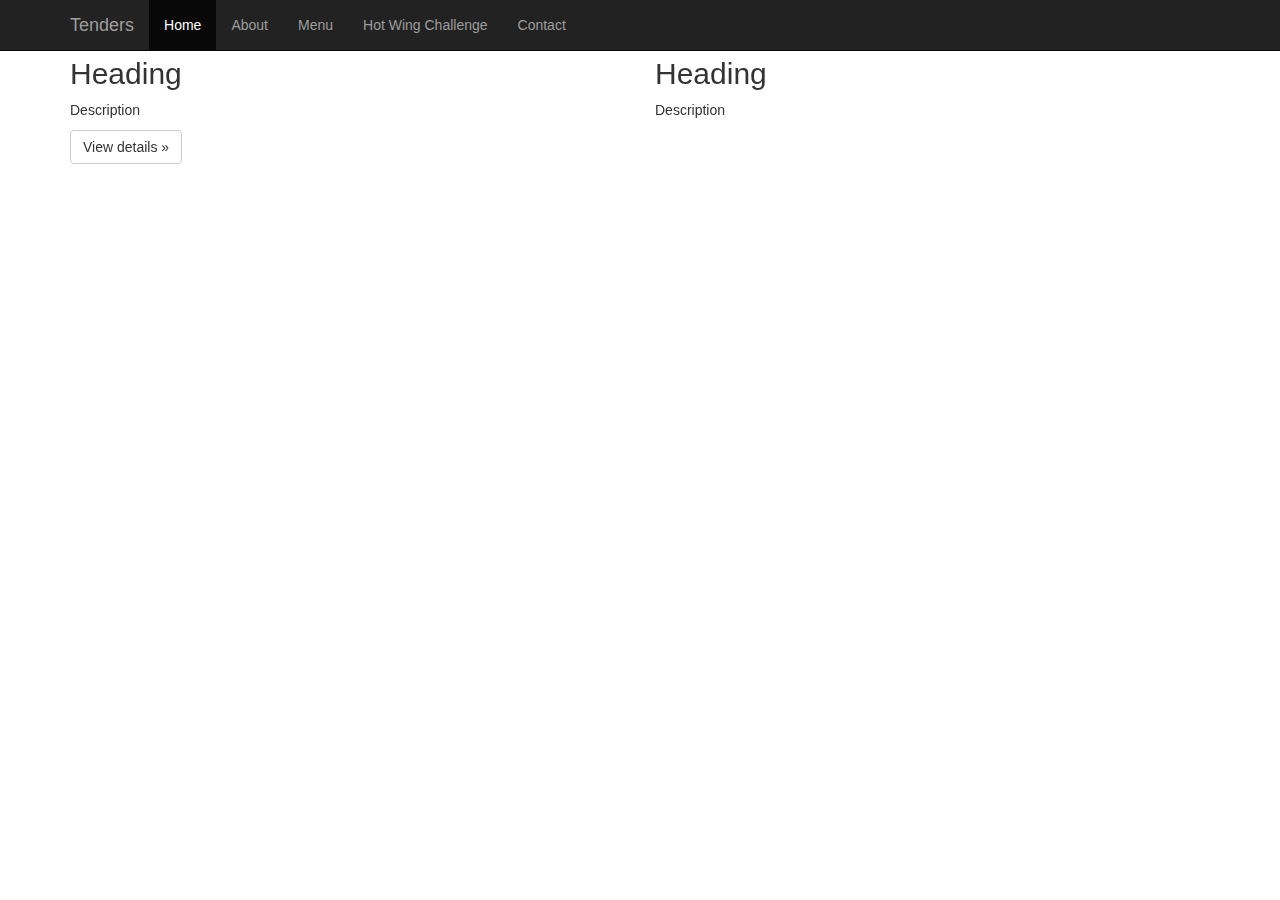
==== index.html @ fdb55d13 "Starting the structure" ====
<!DOCTYPE html>
<html lang="en">

<head>
    <meta charset="utf-8">
    <meta http-equiv="X-UA-Compatible" content="IE=edge">
    <meta name="viewport" content="width=device-width, initial-scale=1">
    <meta name="description" content="">
    <meta name="author" content="">
    <link rel="shortcut icon" href="../../assets/ico/favicon.ico">

    <title>Tenders</title>

    <!-- Latest compiled and minified CSS -->
    <link rel="stylesheet" href="//netdna.bootstrapcdn.com/bootstrap/3.1.0/css/bootstrap.min.css">

</head>

<body>
    <!-- Nav Bar -->
    <div class="navbar navbar-inverse navbar-fixed-top" role="navigation">
        <div class="container">
            <!-- Responsive Nav (?) -->
            <div class="navbar-header">
                <button type="button" class="navbar-toggle" data-toggle="collapse" data-target=".navbar-collapse">
                    <span class="sr-only">Toggle navigation</span>
                    <span class="icon-bar"></span>
                    <span class="icon-bar"></span>
                    <span class="icon-bar"></span>
                </button>
                <a class="navbar-brand" href="#">Tenders</a>
            </div>
            <!-- Regular Nav -->
            <div class="navbar-collapse collapse">
                <ul class="nav navbar-nav">
                    <li class="active">
                        <a href="#">Home</a>
                        <li>
                            <li>
                                <a href="#">About</a>
                            </li>
                            <li>
                                <a href="#">Menu</a>
                            </li>
                            <li>
                                <a href="#">Hot Wing Challenge</a>
                            </li>
                            <li>
                                <a href="#">Contact</a>
                            </li>
                </ul>
            </div>
        </div>
    </div>
    <!-- END Nav Bar -->
    <!-- Wrap carousel in div and add a bottom margin of like 40px -->
    <!-- Carousel (Slideshow) -->
    <div id="myCarousel" class="carousel slide" data-ride="carousel">
        <!-- Indicators -->
        <ol class="carousel-indicators">
            <li data-target="#myCarousel" data-slide-to="0" class="active"></li>
            <li data-target="#myCarousel" data-slide-to="1"></li>
            <li data-target="#myCarousel" data-slide-to="2"></li>
        </ol>

        <!-- Wrapper for slides -->
        <div class="carousel-inner">

            <!-- Item 1 -->
            <div class="item active">
                <img src="http://placekitten.com/900/500" alt="...">
                <div class="carousel-caption">
                    <h3>Header</h3>
                    <p>Description</p>
                </div>
            </div>

            <!-- Item 2 -->
            <div class="item">
                <img src="" alt="...">
                <div class="caroussel-caption">
                    <h3>Header</h3>
                    <p>Description</p>
                </div>
            </div>

            <!-- Item 3 -->
            <div class="item">
                <img src="" alt="...">
                <div class="caroussel-caption">
                    <h3>Header</h3>
                    <p>Description</p>
                </div>
            </div>

        </div>

        <!-- Controls -->
        <a class="left carousel-control" href="#myCarousel" data-slide="prev">
            <span class="glyphicon glyphicon-chevron-left"></span>
        </a>
        <a class="right carousel-control" href="#myCarousel" data-slide="next">
            <span class="glyphicon glyphicon-chevron-right"></span>
        </a>
    </div>
    <!-- END Carousel -->

    <!-- Content -->
    <div class="container">

        <!-- Two columns of text -->
        <div class="row">

            <!-- Item 1 -->
            <div class="col-lg-6">
                <img src="http://www.placekitten.com/140/140" alt="...">
                <!-- class="img-circle" -->
                <h2>Heading</h2>
                <p>Description</p>
                <p>
                    <a class="btn btn-default" href="#" role="button">View details &raquo;</a>
                </p>
            </div>


            <!-- Item 2 -->
            <div class="col-lg-6">
                <img src="http://www.placekitten.com/140/140" alt="...">
                <!-- class="img-circle" -->
                <h2>Heading</h2>
                <p>Description</p>
            </div>


        </div>
        <!-- END row -->
    </div>
    <!-- END Content -->

    <!-- Footer -->
    <!-- END Footer -->

    <!-- jQuery (necessary for Bootstrap's JavaScript plugins) -->
    <script src="https://code.jquery.com/jquery.js"></script>

    <!-- Include all compiled plugins (below), or include individual files as needed -->
    <script src="//netdna.bootstrapcdn.com/bootstrap/3.1.0/js/bootstrap.min.js"></script>

</body>
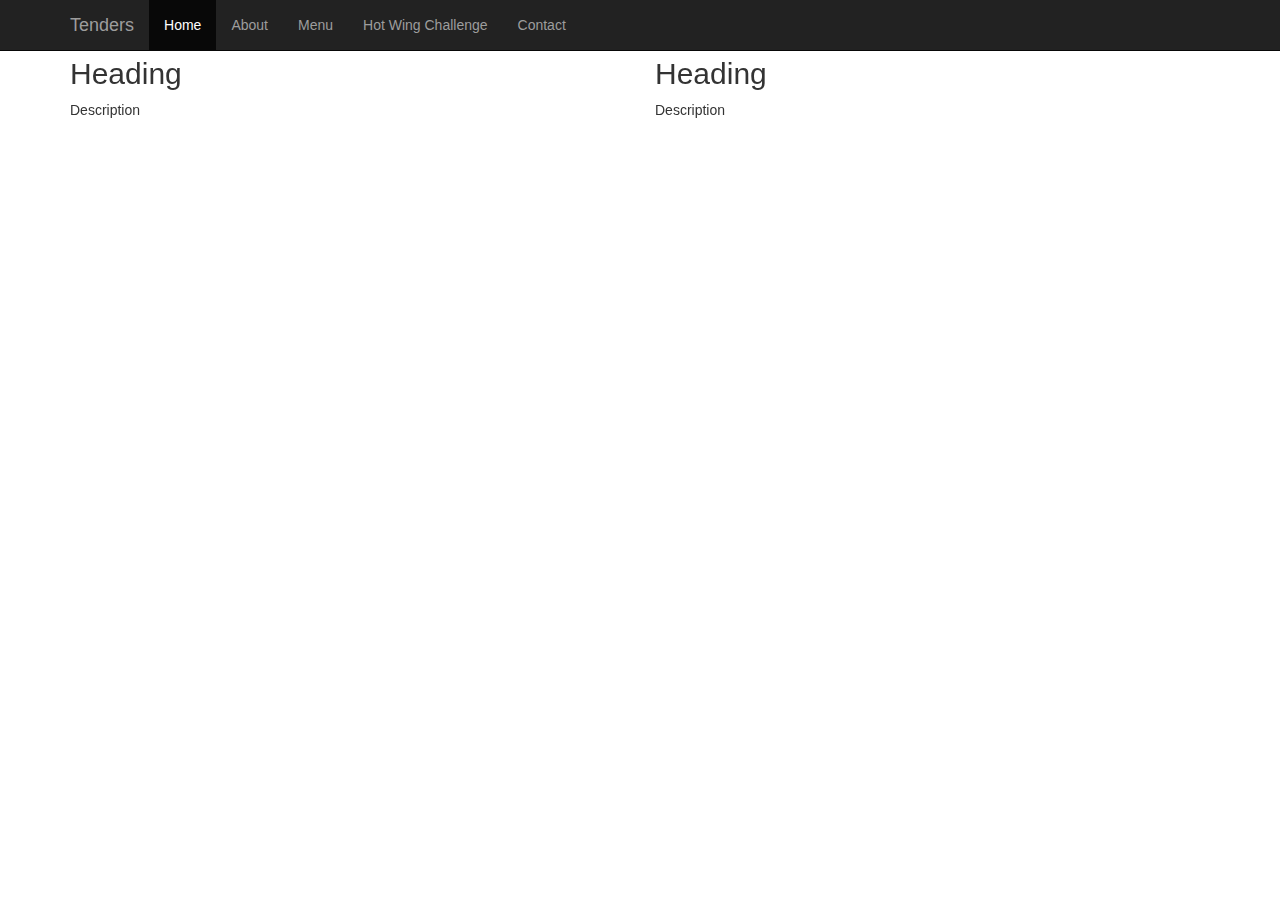
==== commit a34d77ec: "Cleaned up and vaild" ====
--- a/index.html
+++ b/index.html
@@ -3,11 +3,10 @@
 
 <head>
     <meta charset="utf-8">
-    <meta http-equiv="X-UA-Compatible" content="IE=edge">
+
     <meta name="viewport" content="width=device-width, initial-scale=1">
     <meta name="description" content="">
     <meta name="author" content="">
-    <link rel="shortcut icon" href="../../assets/ico/favicon.ico">
 
     <title>Tenders</title>
 
@@ -35,19 +34,19 @@
                 <ul class="nav navbar-nav">
                     <li class="active">
                         <a href="#">Home</a>
-                        <li>
-                            <li>
-                                <a href="#">About</a>
-                            </li>
-                            <li>
-                                <a href="#">Menu</a>
-                            </li>
-                            <li>
-                                <a href="#">Hot Wing Challenge</a>
-                            </li>
-                            <li>
-                                <a href="#">Contact</a>
-                            </li>
+                    </li>
+                    <li>
+                        <a href="#">About</a>
+                    </li>
+                    <li>
+                        <a href="#">Menu</a>
+                    </li>
+                    <li>
+                        <a href="#">Hot Wing Challenge</a>
+                    </li>
+                    <li>
+                        <a href="#">Contact</a>
+                    </li>
                 </ul>
             </div>
         </div>
@@ -77,7 +76,7 @@
 
             <!-- Item 2 -->
             <div class="item">
-                <img src="" alt="...">
+                <img src="http://placekitten.com/900/500" alt="...">
                 <div class="caroussel-caption">
                     <h3>Header</h3>
                     <p>Description</p>
@@ -86,7 +85,7 @@
 
             <!-- Item 3 -->
             <div class="item">
-                <img src="" alt="...">
+                <img src="http://placekitten.com/900/500" alt="...">
                 <div class="caroussel-caption">
                     <h3>Header</h3>
                     <p>Description</p>
@@ -107,22 +106,15 @@
 
     <!-- Content -->
     <div class="container">
-
-        <!-- Two columns of text -->
+        <!-- Two columns of text. Need to be centered -->
         <div class="row">
-
             <!-- Item 1 -->
             <div class="col-lg-6">
                 <img src="http://www.placekitten.com/140/140" alt="...">
                 <!-- class="img-circle" -->
                 <h2>Heading</h2>
                 <p>Description</p>
-                <p>
-                    <a class="btn btn-default" href="#" role="button">View details &raquo;</a>
-                </p>
             </div>
-
-
             <!-- Item 2 -->
             <div class="col-lg-6">
                 <img src="http://www.placekitten.com/140/140" alt="...">
@@ -130,7 +122,6 @@
                 <h2>Heading</h2>
                 <p>Description</p>
             </div>
-
 
         </div>
         <!-- END row -->
@@ -147,3 +138,5 @@
     <script src="//netdna.bootstrapcdn.com/bootstrap/3.1.0/js/bootstrap.min.js"></script>
 
 </body>
+
+</html>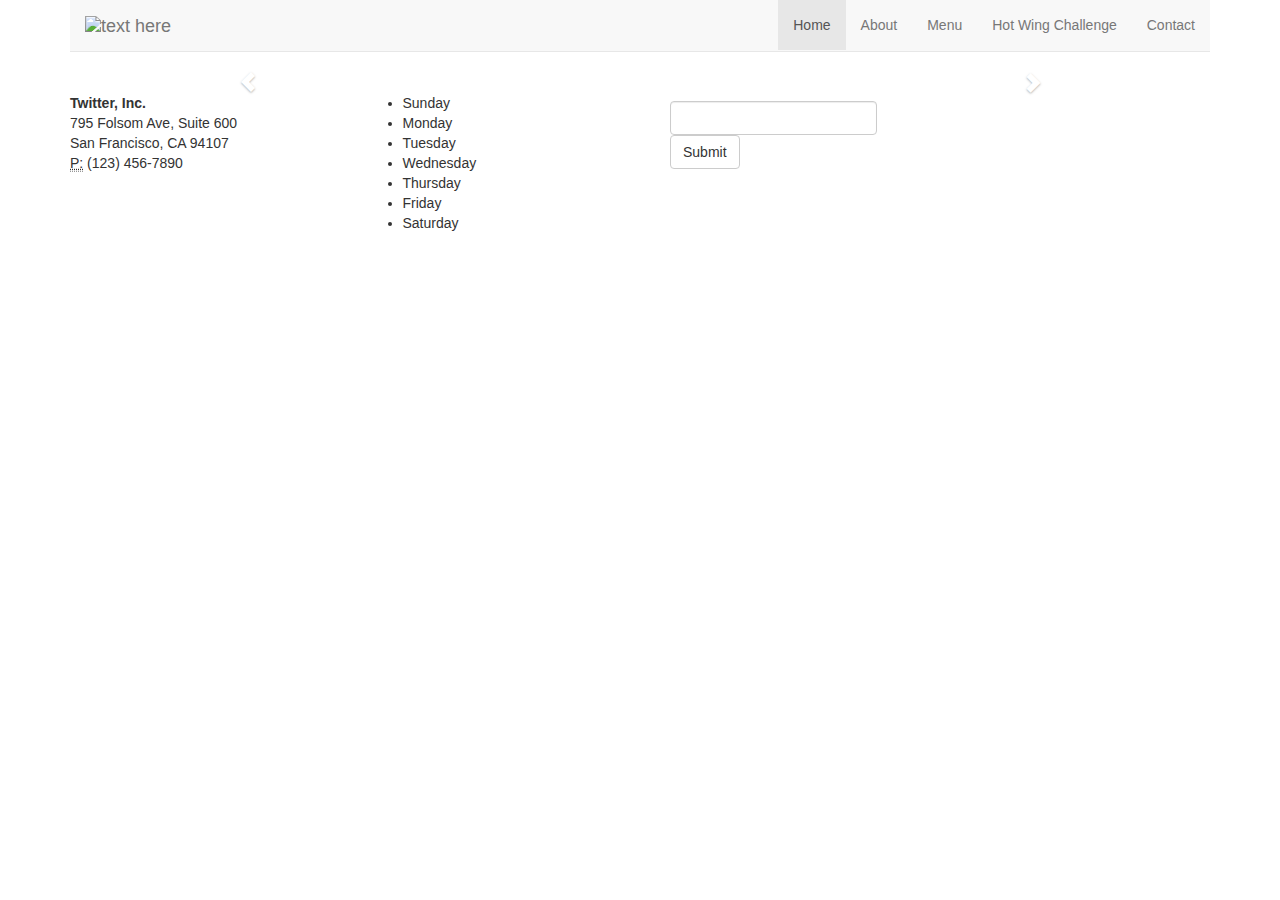
==== commit 930b86a1: "Fixed navigation for all pages" ====
--- a/index.html
+++ b/index.html
@@ -1,142 +1,199 @@
 <!DOCTYPE html>
 <html lang="en">
+<head>
+  <meta charset="utf-8">
+  <title>Tenders</title>
+  <meta name="viewport" content="width=device-width, initial-scale=1.0">
+  <meta name="description" content="">
+  <meta name="author" content="">
 
-<head>
-    <meta charset="utf-8">
+	<!--link rel="stylesheet/less" href="less/bootstrap.less" type="text/css" /-->
+	<!--link rel="stylesheet/less" href="less/responsive.less" type="text/css" /-->
+	<!--script src="js/less-1.3.3.min.js"></script-->
+	
+	<link href="css/bootstrap.min.css" rel="stylesheet">
+	<link href="css/style.css" rel="stylesheet">
 
-    <meta name="viewport" content="width=device-width, initial-scale=1">
-    <meta name="description" content="">
-    <meta name="author" content="">
+  <!-- HTML5 shim, for IE6-8 support of HTML5 elements -->
+  <!--[if lt IE 9]>
+    <script src="js/html5shiv.js"></script>
+  <![endif]-->
 
-    <title>Tenders</title>
+  <link rel="shortcut icon" href="#">
+  
+	<script type="text/javascript" src="js/jquery.min.js"></script>
+	<script type="text/javascript" src="js/bootstrap.min.js"></script>
+	<script type="text/javascript" src="js/scripts.js"></script>
+</head>
+    
+<body>
 
-    <!-- Latest compiled and minified CSS -->
-    <link rel="stylesheet" href="//netdna.bootstrapcdn.com/bootstrap/3.1.0/css/bootstrap.min.css">
+    <div class="container">
+    
+        <div class="row clearfix">
+            <!-- Nav Bar -->
+            <div class="col-xs-12 col-sm-12 col-md-12 column">
+                <nav class="navbar navbar-default navbar-static-top" role="navigation">
+                    <div class="navbar-header">
+                        <button type="button" class="navbar-toggle" data-toggle="collapse" data-target=".navbar-collapse">
+                            <span class="sr-only">Toggle navigation</span>
+                            <span class="icon-bar"></span>
+                            <span class="icon-bar"></span>
+                            <span class="icon-bar"></span>
+                        </button>
+                        
+                        <!-- Logo -->
+                        <a class="navbar-brand" href="#"><img src="http://lorempixel.com/250/60/sports/" alt="text here"></a>
+                        <!-- END Logo -->
+                        
+                    </div>
+                    
+                    <div class="collapse navbar-collapse">
+                        <ul class="nav navbar-nav navbar-right">
 
-</head>
-
-<body>
-    <!-- Nav Bar -->
-    <div class="navbar navbar-inverse navbar-fixed-top" role="navigation">
-        <div class="container">
-            <!-- Responsive Nav (?) -->
-            <div class="navbar-header">
-                <button type="button" class="navbar-toggle" data-toggle="collapse" data-target=".navbar-collapse">
-                    <span class="sr-only">Toggle navigation</span>
-                    <span class="icon-bar"></span>
-                    <span class="icon-bar"></span>
-                    <span class="icon-bar"></span>
-                </button>
-                <a class="navbar-brand" href="#">Tenders</a>
+                            <li class="active">
+                                <a href="index.html">Home</a>
+                            </li>
+                            <li>
+                                <a href="about.html">About</a>
+                            </li>
+                            <li>
+                                <a href="menu.html">Menu</a>
+                            </li>
+                            <li>
+                                <a href="hwc.html">Hot Wing Challenge</a>
+                            </li>
+                            <li>
+                                <a href="contact.html">Contact</a>
+                            </li>
+                        </ul>
+                    </div>
+                    
+                </nav>
             </div>
-            <!-- Regular Nav -->
-            <div class="navbar-collapse collapse">
-                <ul class="nav navbar-nav">
-                    <li class="active">
-                        <a href="#">Home</a>
-                    </li>
-                    <li>
-                        <a href="#">About</a>
-                    </li>
-                    <li>
-                        <a href="#">Menu</a>
-                    </li>
-                    <li>
-                        <a href="#">Hot Wing Challenge</a>
-                    </li>
-                    <li>
-                        <a href="#">Contact</a>
-                    </li>
-                </ul>
-            </div>
+            <!-- END Nav Bar -->
         </div>
-    </div>
-    <!-- END Nav Bar -->
-    <!-- Wrap carousel in div and add a bottom margin of like 40px -->
-    <!-- Carousel (Slideshow) -->
-    <div id="myCarousel" class="carousel slide" data-ride="carousel">
-        <!-- Indicators -->
-        <ol class="carousel-indicators">
-            <li data-target="#myCarousel" data-slide-to="0" class="active"></li>
-            <li data-target="#myCarousel" data-slide-to="1"></li>
-            <li data-target="#myCarousel" data-slide-to="2"></li>
-        </ol>
-
-        <!-- Wrapper for slides -->
-        <div class="carousel-inner">
-
-            <!-- Item 1 -->
-            <div class="item active">
-                <img src="http://placekitten.com/900/500" alt="...">
-                <div class="carousel-caption">
-                    <h3>Header</h3>
-                    <p>Description</p>
+        
+        <div class="row clearfix">
+            <!-- Carousel Slider -->
+            <div class="col-md-1 column"></div>
+            
+            <div class="col-xs-12 col-sm-12 col-md-10 column">
+                <div id="myCarousel" class="carousel slide" data-ride="carousel">
+                    <!-- Carousel Indicators -->
+                    <ol class="carousel-indicators">
+                        <li data-target="#myCarousel" data-slide-to="0" class="active"></li>
+                        <li data-target="#myCarousel" data-slide-to="1"></li>
+                        <li data-target="#myCarousel" data-slide-to="2"></li>
+                    </ol>
+                    <!-- END Carousel Indicators -->
+                    <div class="carousel-inner">
+                    
+                    <!-- Item 1 -->
+                    <div class="item active">
+                        <img src="http://lorempixel.com/1600/500/sports/1" alt="">
+                        <div class="carousel-caption">
+                            <h3>Header</h3>
+                            <p>Description</p>
+                        </div>
+                    </div>
+                    <!-- END Item 1 -->
+                        
+                    <!-- Item 2 -->
+                    <div class="item">
+                        <img src="http://lorempixel.com/1600/500/sports/2" alt="">
+                        <div class="carousel-caption">
+                            <h3>Header</h3>
+                            <p>Description</p>
+                        </div>
+                    </div>
+                    <!-- END Item 2 -->
+                        
+                    <!-- Item 3 -->
+                    <div class="item">
+                        <img src="http://lorempixel.com/1600/500/sports/3" alt="">
+                        <div class="carousel-caption">
+                            <h3>Header</h3>
+                            <p>Description</p>
+                        </div>
+                    </div>
+                    <!-- END Item 3 -->
+                    
+                    </div>
+                    
+                    <!-- Controls -->
+                    <a class="left carousel-control" href="#myCarousel" data-slide="prev">
+                        <span class="glyphicon glyphicon-chevron-left"></span>
+                    </a>
+                    <a class="right carousel-control" href="#myCarousel" data-slide="next">
+                        <span class="glyphicon glyphicon-chevron-right"></span>
+                    </a>
+                    <!-- END Controls -->
+                    <div class="col-md-1 column"></div>
+                    
                 </div>
             </div>
-
-            <!-- Item 2 -->
-            <div class="item">
-                <img src="http://placekitten.com/900/500" alt="...">
-                <div class="caroussel-caption">
-                    <h3>Header</h3>
-                    <p>Description</p>
-                </div>
+            <!-- END Carousel Slider -->
+        </div>
+        
+        <div class="row clearfix">
+            <!-- Specials -->
+            <div class="col-xs-12 col-sm-6 col-md-6 column">
+                <img src="http://lorempixel.com/200/325/sports/6" alt="">
             </div>
-
-            <!-- Item 3 -->
-            <div class="item">
-                <img src="http://placekitten.com/900/500" alt="...">
-                <div class="caroussel-caption">
-                    <h3>Header</h3>
-                    <p>Description</p>
-                </div>
+            
+            <div class="col-xs-12 col-sm-6 col-md-6 column">
+                <img src="http://lorempixel.com/200/325/sports/9" alt="">
             </div>
-
+            <!-- END Specials -->
         </div>
-
-        <!-- Controls -->
-        <a class="left carousel-control" href="#myCarousel" data-slide="prev">
-            <span class="glyphicon glyphicon-chevron-left"></span>
-        </a>
-        <a class="right carousel-control" href="#myCarousel" data-slide="next">
-            <span class="glyphicon glyphicon-chevron-right"></span>
-        </a>
+        
+        <div class="row clearfix">
+            <!-- Footer -->
+            <div class="col-xs-6 col-sm-3 col-md-3 column">
+                <!-- Address -->
+                <address> 
+                    <strong>Twitter, Inc.</strong>
+                    <br> 795 Folsom Ave, Suite 600
+                    <br> San Francisco, CA 94107
+                    <br> 
+                    <abbr title="Phone">P:</abbr> (123) 456-7890
+                </address>
+                <!-- END Address -->
+            </div>
+            
+            <div class="col-xs-6 col-sm-3 col-md-3 column">
+                <!-- Hours -->
+                <ul>
+                    <li>Sunday</li>
+                    <li>Monday</li>
+                    <li>Tuesday</li>
+                    <li>Wednesday</li>
+                    <li>Thursday</li>
+                    <li>Friday</li>
+                    <li>Saturday</li>
+                </ul>
+                <!-- END Hours -->
+            </div>
+            
+            <div class="col-xs-6 col-sm-3 col-md-3 column">
+                <!-- Mailing List -->
+                <form class="navbar-form navbar-left" role="search">
+				    <div class="form-group">
+					   <input type="text" class="form-control">
+					</div> <button type="submit" class="btn btn-default">Submit</button>
+				</form>
+                <!-- END Mailing List -->
+            </div>
+            
+            <div class="col-xs-6 col-sm-3 col-md-3 column">
+                <img src="http://lorempixel.com/115/155/sports/4" alt=""> <!-- Halal sign -->
+            </div>
+            <!-- END Footer -->
+        </div>
+    
     </div>
-    <!-- END Carousel -->
-
-    <!-- Content -->
-    <div class="container">
-        <!-- Two columns of text. Need to be centered -->
-        <div class="row">
-            <!-- Item 1 -->
-            <div class="col-lg-6">
-                <img src="http://www.placekitten.com/140/140" alt="...">
-                <!-- class="img-circle" -->
-                <h2>Heading</h2>
-                <p>Description</p>
-            </div>
-            <!-- Item 2 -->
-            <div class="col-lg-6">
-                <img src="http://www.placekitten.com/140/140" alt="...">
-                <!-- class="img-circle" -->
-                <h2>Heading</h2>
-                <p>Description</p>
-            </div>
-
-        </div>
-        <!-- END row -->
-    </div>
-    <!-- END Content -->
-
-    <!-- Footer -->
-    <!-- END Footer -->
-
-    <!-- jQuery (necessary for Bootstrap's JavaScript plugins) -->
-    <script src="https://code.jquery.com/jquery.js"></script>
-
-    <!-- Include all compiled plugins (below), or include individual files as needed -->
-    <script src="//netdna.bootstrapcdn.com/bootstrap/3.1.0/js/bootstrap.min.js"></script>
-
+    
 </body>
-
+    
 </html>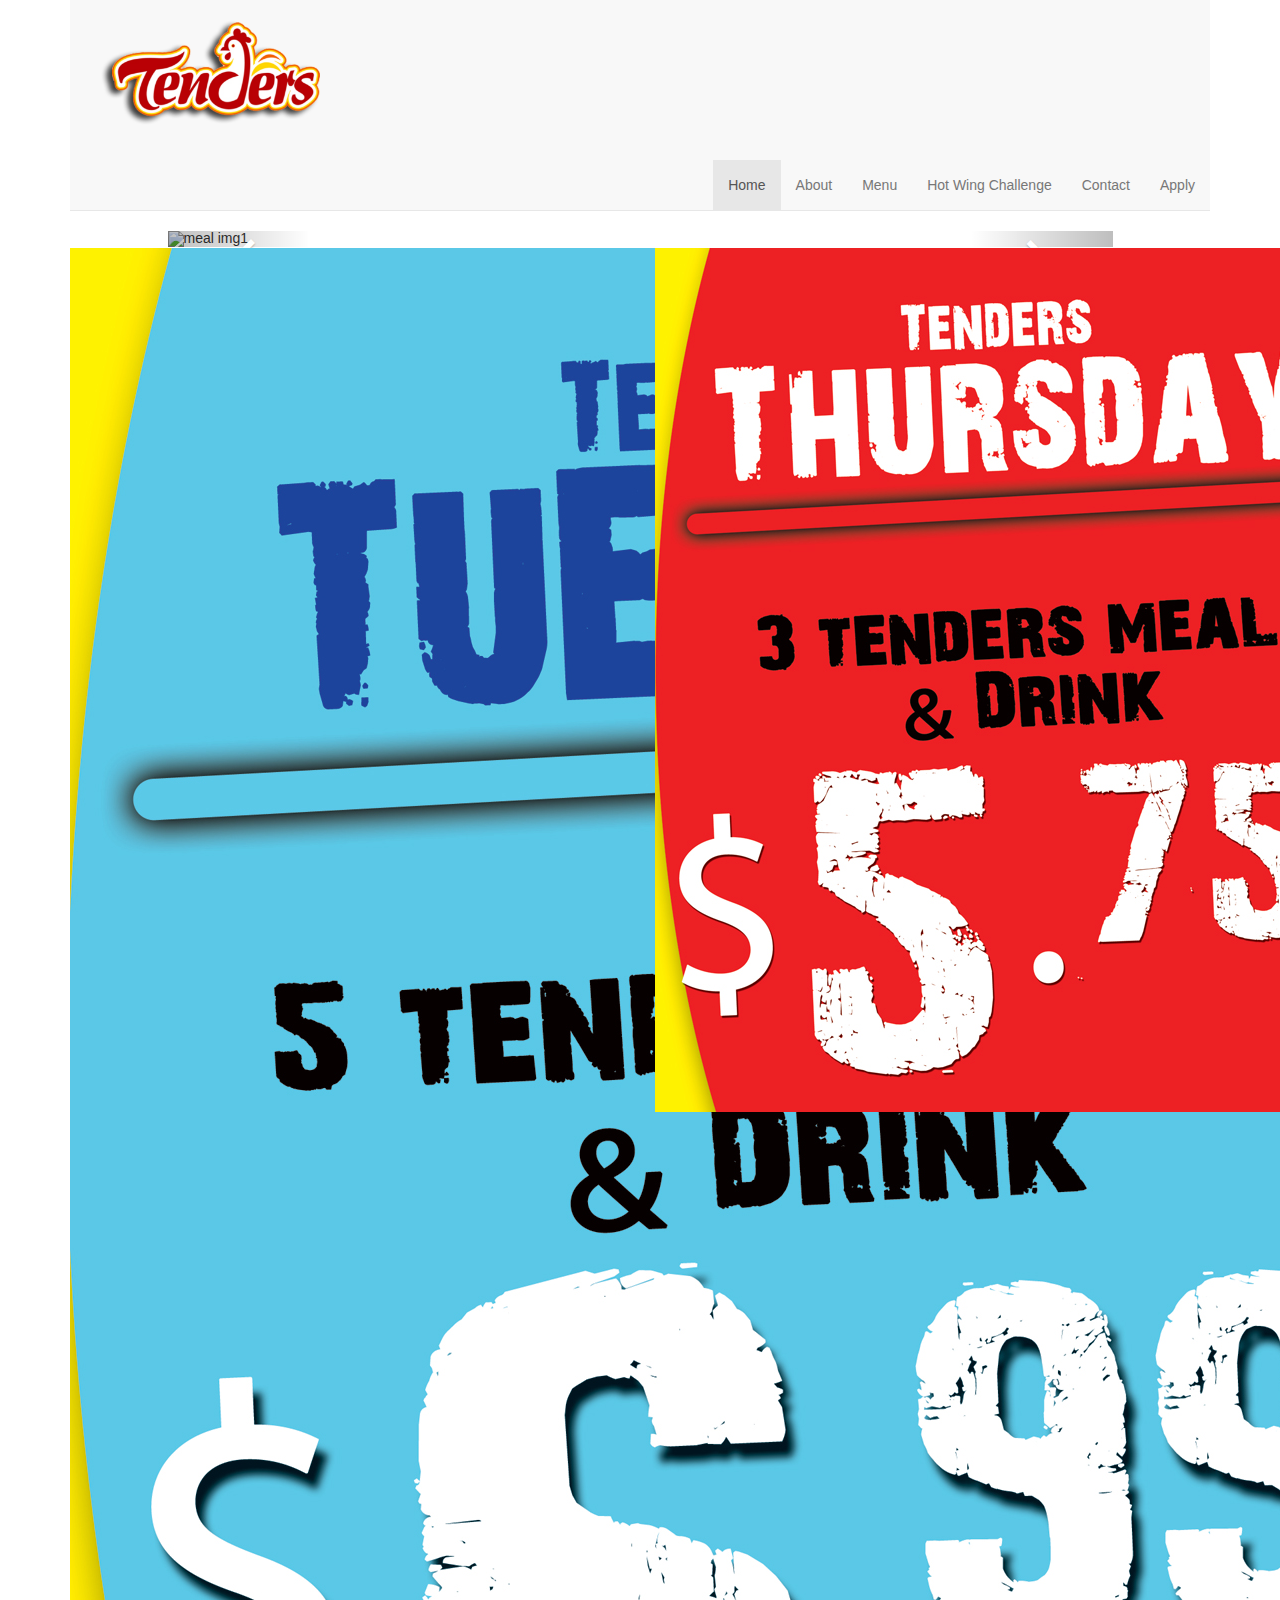
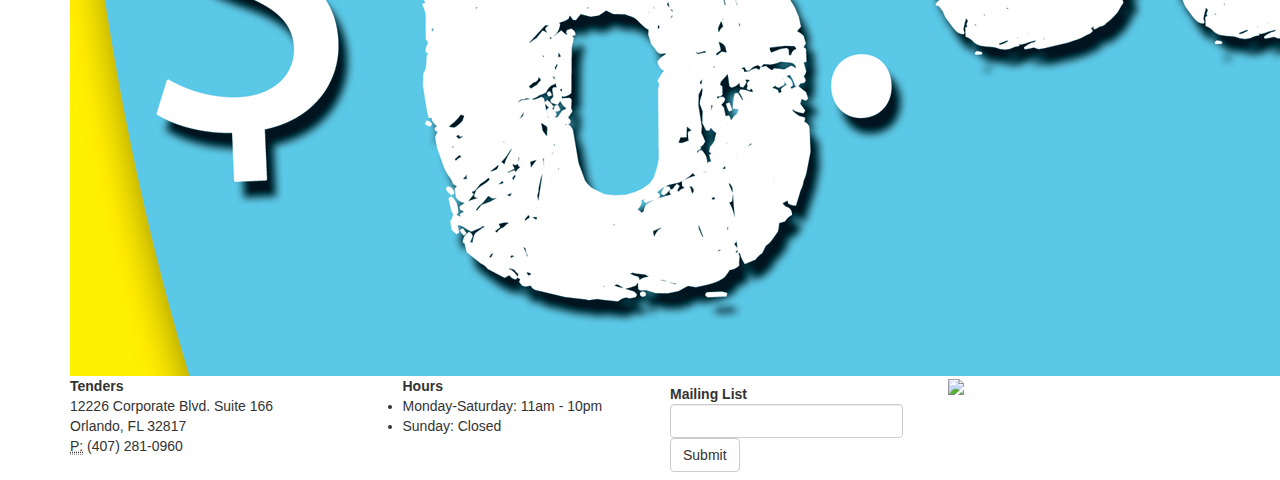
==== commit 614404ee: "Styled home page. I couldn't find a way to style the entier header where the logo is. It would only " ====
--- a/index.html
+++ b/index.html
@@ -43,7 +43,10 @@
                         </button>
                         
                         <!-- Logo -->
-                        <a class="navbar-brand" href="#"><img src="http://lorempixel.com/250/60/sports/" alt="text here"></a>
+                        <a class="navbar-brand" href="#">
+                        <!--<img src="http://lorempixel.com/250/60/sports/" alt="text here">-->
+                        <img src="img/logo.png" alt="tenders logo" width="30%" height="30%">
+                        </a>
                         <!-- END Logo -->
                         
                     </div>
@@ -65,6 +68,9 @@
                             </li>
                             <li>
                                 <a href="contact.html">Contact</a>
+                            </li>
+                             <li>
+                                <a href="apply.html">Apply</a>
                             </li>
                         </ul>
                     </div>
@@ -91,30 +97,33 @@
                     
                     <!-- Item 1 -->
                     <div class="item active">
-                        <img src="http://lorempixel.com/1600/500/sports/1" alt="">
+                        <!--<img src="http://lorempixel.com/1600/500/sports/1" alt="">-->
+                        <img src="img/img1.png" alt="meal img1">
                         <div class="carousel-caption">
-                            <h3>Header</h3>
-                            <p>Description</p>
+                            <h3>Baksets</h3>
+                            <p>Tenders, Popcorn Chicken, or Fried Shrimp served with one side, garlic bread, and one sauce.</p>
                         </div>
                     </div>
                     <!-- END Item 1 -->
                         
                     <!-- Item 2 -->
                     <div class="item">
-                        <img src="http://lorempixel.com/1600/500/sports/2" alt="">
+                       <!--<img src="http://lorempixel.com/1600/500/sports/2" alt="">-->
+                        <img src="img/img2.png" alt="wings img2">
                         <div class="carousel-caption">
-                            <h3>Header</h3>
-                            <p>Description</p>
+                            <h3>Just Tenders</h3>
+                            <p>Fried or Grilled Tenders served with signature sauces.</p>
                         </div>
                     </div>
                     <!-- END Item 2 -->
                         
                     <!-- Item 3 -->
                     <div class="item">
-                        <img src="http://lorempixel.com/1600/500/sports/3" alt="">
+                        <!--<img src="http://lorempixel.com/1600/500/sports/3" alt="">-->
+                        <img src="img/img3.png" alt="beef img3">
                         <div class="carousel-caption">
-                            <h3>Header</h3>
-                            <p>Description</p>
+                            <h3>BBQ Chicken</h3>
+                            <p>Grilled chicken tossed in BBQ sauce, melted cheese on a homemade coconut bread bun.</p>
                         </div>
                     </div>
                     <!-- END Item 3 -->
@@ -138,12 +147,18 @@
         
         <div class="row clearfix">
             <!-- Specials -->
-            <div class="col-xs-12 col-sm-6 col-md-6 column">
-                <img src="http://lorempixel.com/200/325/sports/6" alt="">
-            </div>
-            
-            <div class="col-xs-12 col-sm-6 col-md-6 column">
-                <img src="http://lorempixel.com/200/325/sports/9" alt="">
+            <div class="col-xs-6 col-sm-6 col-md-6 column">
+                <!--<img src="http://lorempixel.com/200/325/sports/6" alt="">-->
+                <div class="specials">
+                	<img id="tue" src="img/tuesday.jpeg" alt="Tuesday Special">
+                </div>
+            </div>
+            
+            <div class="col-xs-6 col-sm-6 col-md-6 column">
+                <!--<img src="http://lorempixel.com/200/325/sports/9" alt="">-->
+                <div class="specials">
+                	<img id="thur" src="img/thursday.jpeg" alt="Thursday Special">
+                </div>
             </div>
             <!-- END Specials -->
         </div>
@@ -152,26 +167,22 @@
             <!-- Footer -->
             <div class="col-xs-6 col-sm-3 col-md-3 column">
                 <!-- Address -->
-                <address> 
-                    <strong>Twitter, Inc.</strong>
-                    <br> 795 Folsom Ave, Suite 600
-                    <br> San Francisco, CA 94107
+                <address class="address"> 
+                    <strong>Tenders</strong>
+                    <br> 12226 Corporate Blvd. Suite 166
+                    <br> Orlando, FL 32817
                     <br> 
-                    <abbr title="Phone">P:</abbr> (123) 456-7890
+                    <abbr title="Phone">P:</abbr> (407) 281-0960
                 </address>
                 <!-- END Address -->
             </div>
             
             <div class="col-xs-6 col-sm-3 col-md-3 column">
                 <!-- Hours -->
-                <ul>
-                    <li>Sunday</li>
-                    <li>Monday</li>
-                    <li>Tuesday</li>
-                    <li>Wednesday</li>
-                    <li>Thursday</li>
-                    <li>Friday</li>
-                    <li>Saturday</li>
+                <ul class="hours">
+                	<strong>Hours</strong>
+                    <li>Monday-Saturday: 11am - 10pm</li>
+                    <li>Sunday: Closed</li>
                 </ul>
                 <!-- END Hours -->
             </div>
@@ -180,14 +191,18 @@
                 <!-- Mailing List -->
                 <form class="navbar-form navbar-left" role="search">
 				    <div class="form-group">
-					   <input type="text" class="form-control">
+                    <strong>Mailing List</strong>
+					   <input type="text" class="form-control"><br />
 					</div> <button type="submit" class="btn btn-default">Submit</button>
 				</form>
                 <!-- END Mailing List -->
             </div>
             
             <div class="col-xs-6 col-sm-3 col-md-3 column">
-                <img src="http://lorempixel.com/115/155/sports/4" alt=""> <!-- Halal sign -->
+                 <!--<img src="http://lorempixel.com/115/155/sports/4" alt=""> Halal sign -->
+                 <div class="footer">
+                 	<img class="halal" src="img/halal.png" align="Halal Logo">
+                 </div>
             </div>
             <!-- END Footer -->
         </div>
--- a/css/style.css
+++ b/css/style.css
@@ -0,0 +1,19 @@
+@charset "utf-8";
+/* CSS Document */
+
+body
+{
+}
+
+.container
+{
+}
+
+.navbar-brand
+{
+	background:url(img/logo.png);
+}
+
+
+
+
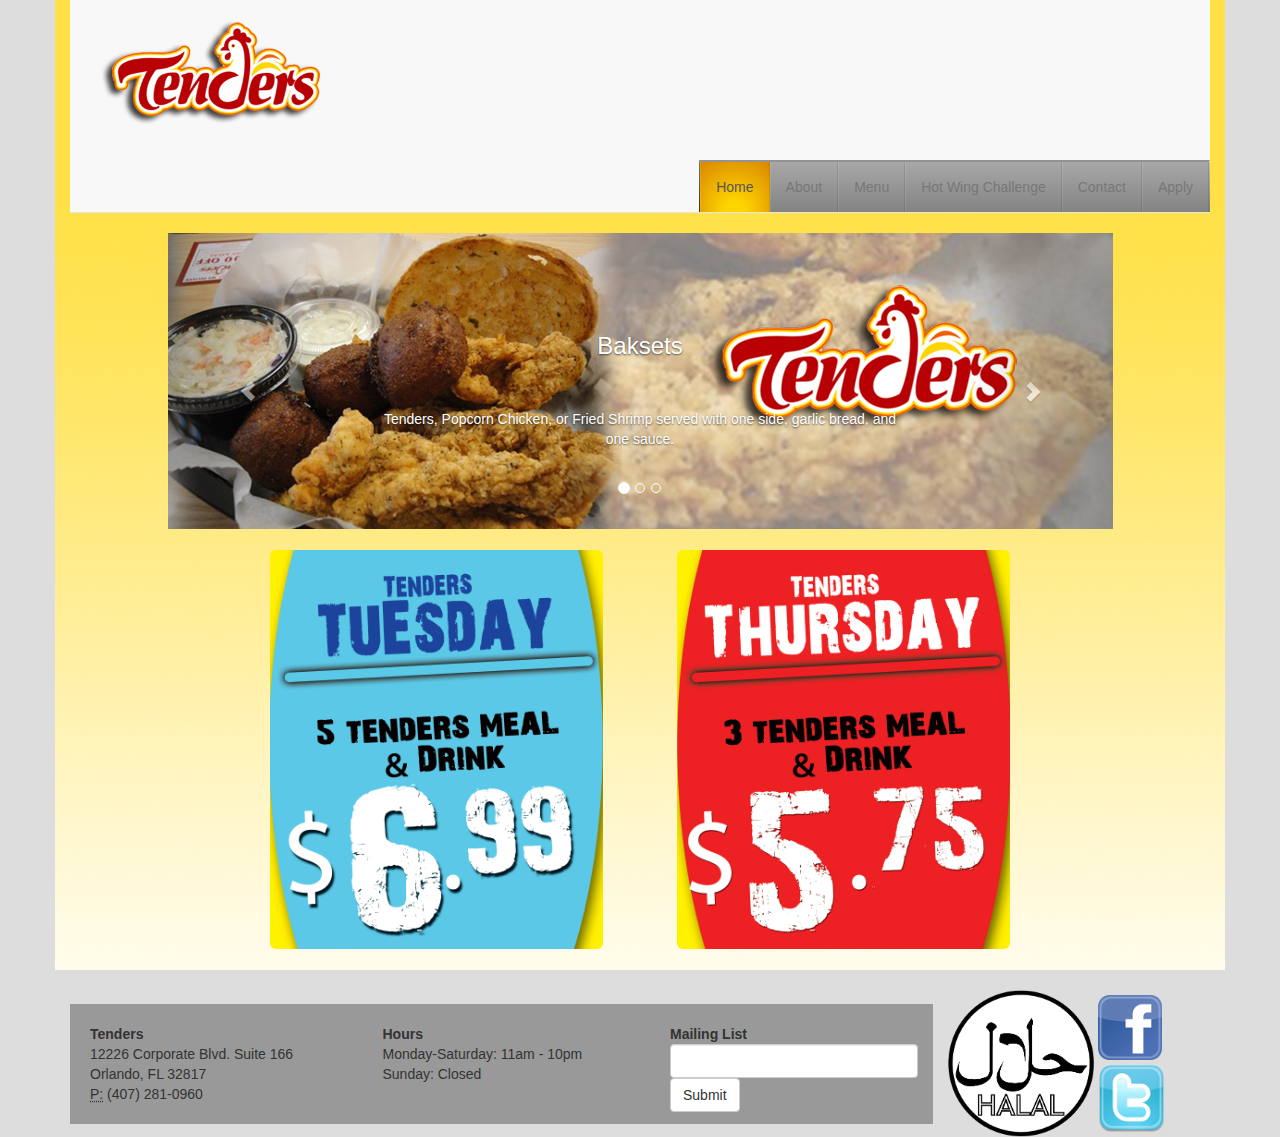
==== commit d4fca54c: "added social media icons, fixed "specials" layout" ====
--- a/index.html
+++ b/index.html
@@ -150,14 +150,14 @@
             <div class="col-xs-6 col-sm-6 col-md-6 column">
                 <!--<img src="http://lorempixel.com/200/325/sports/6" alt="">-->
                 <div class="specials">
-                	<img id="tue" src="img/tuesday.jpeg" alt="Tuesday Special">
+                	<img id="tue" src="img/tuesday.jpeg" alt="Tuesday Special" class="img-rounded">
                 </div>
             </div>
             
             <div class="col-xs-6 col-sm-6 col-md-6 column">
                 <!--<img src="http://lorempixel.com/200/325/sports/9" alt="">-->
                 <div class="specials">
-                	<img id="thur" src="img/thursday.jpeg" alt="Thursday Special">
+                	<img id="thur" src="img/thursday.jpeg" alt="Thursday Special" class="img-rounded">
                 </div>
             </div>
             <!-- END Specials -->
@@ -201,7 +201,13 @@
             <div class="col-xs-6 col-sm-3 col-md-3 column">
                  <!--<img src="http://lorempixel.com/115/155/sports/4" alt=""> Halal sign -->
                  <div class="footer">
-                 	<img class="halal" src="img/halal.png" align="Halal Logo">
+                 	<img class="halal" src="img/halal.png" alt="Halal Logo">
+                    <a href="https://www.facebook.com/pages/Tenders-UCF/128887653813705">
+                    	<img id="fbLogo" src="img/fbLogo.png" alt="fb logo" >
+                    </a>
+                    <a href="https://twitter.com/TendersUCF">
+                    	<img id="twtr" src="img/twitterLogo.png" alt="twitter logo" >
+                    </a>
                  </div>
             </div>
             <!-- END Footer -->
--- a/css/style.css
+++ b/css/style.css
@@ -3,17 +3,163 @@
 
 body
 {
+	background:#ddd;
 }
 
 .container
 {
+	background:url(../img/containerBG.png) no-repeat;
 }
 
-.navbar-brand
+.nav 
 {
-	background:url(img/logo.png);
+	background : #cf4503;
+    background : -webkit-gradient(linear, left top, left bottom, from(rgb(168,168,168)), to(rgb(69,69,69)));
+    background : -moz-linear-gradient(top, rgb(168,168,168), rgb(69,69,69));
+    border-top: 2px solid #939393;
+    position: relative;
+}
+
+ul {
+    margin: 0;
+    padding: 0;
+}
+ 
+ul.nav {
+    border-left: 1px solid rgba(0,0,0,0.3);
+    border-right: 1px solid rgba(255,255,255,0.3);
+    float:left;
+}
+ 
+ul.nav li {
+    list-style: none;
+    float:left;
+    text-align: center;
+    background: -webkit-gradient(radial, 50% 100%, 10, 50% 50%, 90, from(rgba(255,213,1,1)), to(rgba(181,59,0, 1)) );
+    background: -moz-radial-gradient(center 80px 45deg, circle cover, rgba(255,213,1,1) 0%, rgba(181,59,0, 1) 100%);
+    }
+ 
+ul li a {
+    display: block;
+    padding: 0 0px;
+    border-left: 1px solid rgba(255,255,255,0.1);
+    border-right: 1px solid rgba(0,0,0,0.1);
+    text-align: center;
+    line-height: 79px;
+    background : -webkit-gradient(linear, left top, left bottom, from(rgb(168,168,168)), to(rgb(131,131,131)));
+    background : -moz-linear-gradient(top, rgb(168,168,168), rgb(131,131,131));
+    -webkit-transition-property: background;
+    -webkit-transition-duration: 700ms;
+    -moz-transition-property: background;
+    -moz-transition-duration: 700ms;
+    }
+ 
+ul li a:hover {
+    background: transparent none no-repeat;
+}
+ 
+ul li.active a{
+    background: -webkit-gradient(radial, 50% 100%, 10, 50% 50%, 90, from(rgba(255,213,1,1)), to(rgba(181,59,0, 1)) );
+    background: -moz-radial-gradient(center 80px 45deg, circle cover, rgba(255,213,1,1) 0%, rgba(181,59,0, 1) 100%);
+}
+
+h3,p
+{
+	padding:20px;
+}
+
+.carousel-caption
+{
+	position:absolute;
+	float:right;
+}
+
+.specials
+{
+	margin-top:20px;
+}
+
+#tue
+{
+	float:left;
+	width:60%;
+	margin-left:200px;
+	margin-bottom:20px;
+}
+
+#thur
+{
+	float:right;
+	width:60%;
+	margin-right:200px;
+	margin-bottom:20px;
+}
+
+.address
+{
+	position:absolute;
+	top:35px;
+	padding:20px;
+	width:100%;
+	background:#999;
+}
+
+ul.hours
+{
+	list-style:none;
+	position:absolute;
+	top:35px;
+	padding:20px;
+	padding-bottom:40px;
+	width:100%;
+	background:#999;
 }
 
 
+li.hours
+{
+	background:#eee;
+}
+
+.navbar-form
+{
+	position:absolute;
+	top:27px;
+	padding-top:20px;
+	padding-bottom:12px;
+	background:#999;
+}
+
+img.halal
+{
+	position:absolute;
+	top:120px;
+	width:50%;
+}
+
+#fbLogo
+{
+	position:absolute;
+	top:125px;
+	width:22%;
+	left:150px;
+}
+
+#twtr
+{
+	position:absolute;
+	top:195px;
+	width:23%;
+	left:150px;
+}
 
 
+.footer
+{
+	position:absolute;
+	bottom:0;
+	width:100%;
+	height:100px;
+}
+
+
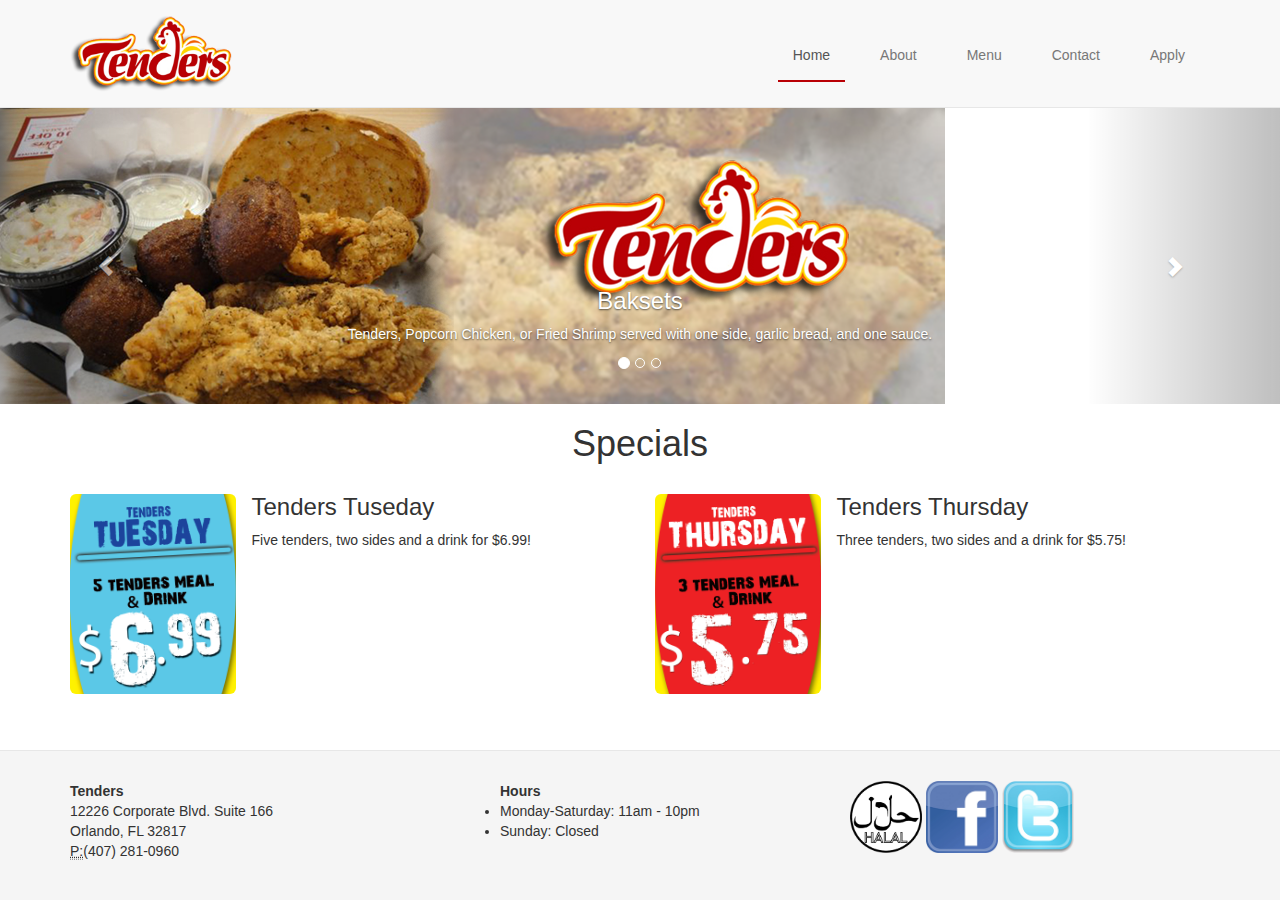
==== commit c0022d3c: "CSS and Layout changes" ====
--- a/index.html
+++ b/index.html
@@ -1,220 +1,208 @@
 <!DOCTYPE html>
 <html lang="en">
+
 <head>
-  <meta charset="utf-8">
-  <title>Tenders</title>
-  <meta name="viewport" content="width=device-width, initial-scale=1.0">
-  <meta name="description" content="">
-  <meta name="author" content="">
-
-	<!--link rel="stylesheet/less" href="less/bootstrap.less" type="text/css" /-->
-	<!--link rel="stylesheet/less" href="less/responsive.less" type="text/css" /-->
-	<!--script src="js/less-1.3.3.min.js"></script-->
-	
-	<link href="css/bootstrap.min.css" rel="stylesheet">
-	<link href="css/style.css" rel="stylesheet">
-
-  <!-- HTML5 shim, for IE6-8 support of HTML5 elements -->
-  <!--[if lt IE 9]>
+    <meta charset="utf-8">
+    <title>Tenders</title>
+    <meta name="viewport" content="width=device-width, initial-scale=1.0">
+    <meta name="description" content="">
+    <meta name="author" content="">
+
+
+
+    <link href="css/bootstrap.min.css" rel="stylesheet">
+    <link href="css/styles.css" rel="stylesheet">
+
+    <!-- HTML5 shim, for IE6-8 support of HTML5 elements -->
+    <!--[if lt IE 9]>
     <script src="js/html5shiv.js"></script>
   <![endif]-->
 
-  <link rel="shortcut icon" href="#">
-  
-	<script type="text/javascript" src="js/jquery.min.js"></script>
-	<script type="text/javascript" src="js/bootstrap.min.js"></script>
-	<script type="text/javascript" src="js/scripts.js"></script>
+    <link rel="shortcut icon" href="#">
+
 </head>
-    
+
 <body>
 
-    <div class="container">
-    
-        <div class="row clearfix">
-            <!-- Nav Bar -->
-            <div class="col-xs-12 col-sm-12 col-md-12 column">
-                <nav class="navbar navbar-default navbar-static-top" role="navigation">
-                    <div class="navbar-header">
-                        <button type="button" class="navbar-toggle" data-toggle="collapse" data-target=".navbar-collapse">
-                            <span class="sr-only">Toggle navigation</span>
-                            <span class="icon-bar"></span>
-                            <span class="icon-bar"></span>
-                            <span class="icon-bar"></span>
-                        </button>
-                        
-                        <!-- Logo -->
-                        <a class="navbar-brand" href="#">
-                        <!--<img src="http://lorempixel.com/250/60/sports/" alt="text here">-->
+
+    <div id="wrap">
+        <!-- Nav Bar -->
+        <div class="navbar navbar-default navbar-static-top" role="navigation">
+            <div class="container">
+                <div class="navbar-header">
+                    <button type="button" class="navbar-toggle" data-toggle="collapse" data-target=".navbar-collapse">
+                        <span class="sr-only">Toggle navigation</span>
+                        <span class="icon-bar"></span>
+                        <span class="icon-bar"></span>
+                        <span class="icon-bar"></span>
+                    </button>
+
+                    <!-- Logo -->
+                    <a class="navbar-brand" href="/">
                         <img src="img/logo.png" alt="tenders logo" width="30%" height="30%">
+                    </a>
+                    <!-- END Logo -->
+
+                </div>
+
+                <div class="collapse navbar-collapse">
+                    <ul class="nav navbar-nav navbar-right">
+
+                        <li class="active">
+                            <a href="/">Home</a>
+                        </li>
+                        <li>
+                            <a href="about.html">About</a>
+                        </li>
+                        <li>
+                            <a href="menu.html">Menu</a>
+                        </li>
+                        <li>
+                            <a href="contact.html">Contact</a>
+                        </li>
+                        <li>
+                            <a href="apply.html">Apply</a>
+                        </li>
+                    </ul>
+                </div>
+                <!-- /collapse -->
+            </div>
+        </div>
+        <!-- END Nav Bar -->
+       
+        <!-- Carousel Slider -->
+
+        <div id="myCarousel" class="carousel slide" data-ride="carousel">
+            <!-- Carousel Indicators -->
+            <ol class="carousel-indicators">
+                <li data-target="#myCarousel" data-slide-to="0" class="active"></li>
+                <li data-target="#myCarousel" data-slide-to="1"></li>
+                <li data-target="#myCarousel" data-slide-to="2"></li>
+            </ol>
+            <!-- END Carousel Indicators -->
+            <div class="carousel-inner">
+
+                <!-- Item 1 -->
+                <div class="item active">
+                    <img src="img/slider/img1.png" alt="meal img1">
+                    <div class="carousel-caption">
+                        <h3>Baksets</h3>
+                        <p>Tenders, Popcorn Chicken, or Fried Shrimp served with one side, garlic bread, and one sauce.</p>
+                    </div>
+                </div>
+                <!-- END Item 1 -->
+
+                <!-- Item 2 -->
+                <div class="item">
+                    <!--<img src="http://lorempixel.com/1600/500/sports/2" alt="">-->
+                    <img src="img/slider/img2.png" alt="wings img2">
+                    <div class="carousel-caption">
+                        <h3>Just Tenders</h3>
+                        <p>Fried or Grilled Tenders served with signature sauces.</p>
+                    </div>
+                </div>
+                <!-- END Item 2 -->
+
+                <!-- Item 3 -->
+                <div class="item">
+                    <!--<img src="http://lorempixel.com/1600/500/sports/3" alt="">-->
+                    <img src="img/slider/img3.png" alt="beef img3">
+                    <div class="carousel-caption">
+                        <h3>BBQ Chicken</h3>
+                        <p>Grilled chicken tossed in BBQ sauce, melted cheese on a homemade coconut bread bun.</p>
+                    </div>
+                </div>
+                <!-- END Item 3 -->
+
+            </div>
+
+            <!-- Controls -->
+            <a class="left carousel-control" href="#myCarousel" data-slide="prev">
+                <span class="glyphicon glyphicon-chevron-left"></span>
+            </a>
+            <a class="right carousel-control" href="#myCarousel" data-slide="next">
+                <span class="glyphicon glyphicon-chevron-right"></span>
+            </a>
+            <!-- END Controls -->
+            <div class="col-md-1 column"></div>
+
+        </div>
+        <!-- END Carousel Slider -->
+
+        <div class="container">
+            <h1 class="text-center">Specials</h1>
+            <div class="row clearfix">
+                <!-- Specials -->
+                <div class="col-xs-6 col-sm-6 col-md-6 ">
+                    <div class="specials">
+                        <a href="menu.html"><img id="tue" src="img/tuesday.jpeg" alt="Tuesday Special" class="img-rounded"></a>
+                        <h3>Tenders Tuseday</h3>
+                        <p>Five tenders, two sides and a drink for $6.99!</p>
+                    </div>
+                </div>
+
+                <div class="col-xs-6 col-sm-6 col-md-6 ">
+                    <div class="specials">
+                        <a href="menu.html"><img id="thur" src="img/thursday.jpeg" alt="Thursday Special" class="img-rounded"></a>
+                        <h3>Tenders Thursday</h3>
+                        <p>Three tenders, two sides and a drink for $5.75!</p>
+                    </div>
+                </div>
+                <!-- END Specials -->
+            </div>
+        </div>
+    </div>
+
+    <div id="footer">
+        <!-- Footer -->
+        <div class="container">
+
+            <div class="row">
+                <div class="col-xs-12 col-sm-4 col-md-4 column">
+                    <!-- Address -->
+                    <address class="address">
+                        <strong>Tenders</strong>
+                        <br>12226 Corporate Blvd. Suite 166
+                        <br>Orlando, FL 32817
+                        <br>
+                        <abbr title="Phone">P:</abbr>(407) 281-0960
+                    </address>
+                    <!-- END Address -->
+                </div>
+
+                <div class="col-xs-12 col-sm-4 col-md-4 column">
+                    <!-- Hours -->
+                    <ul class="hours">
+                        <strong>Hours</strong>
+                        <li>Monday-Saturday: 11am - 10pm</li>
+                        <li>Sunday: Closed</li>
+                    </ul>
+                    <!-- END Hours -->
+                </div>
+
+                <div class="col-xs-12 col-sm-4 col-md-4 column">
+                    <div class="footer">
+                        <img class="halal" src="img/halal.png" alt="Halal Logo">
+                        <a href="https://www.facebook.com/pages/Tenders-UCF/128887653813705">
+                            <img id="fbLogo" src="img/fbLogo.png" alt="fb logo">
                         </a>
-                        <!-- END Logo -->
-                        
-                    </div>
-                    
-                    <div class="collapse navbar-collapse">
-                        <ul class="nav navbar-nav navbar-right">
-
-                            <li class="active">
-                                <a href="index.html">Home</a>
-                            </li>
-                            <li>
-                                <a href="about.html">About</a>
-                            </li>
-                            <li>
-                                <a href="menu.html">Menu</a>
-                            </li>
-                            <li>
-                                <a href="hwc.html">Hot Wing Challenge</a>
-                            </li>
-                            <li>
-                                <a href="contact.html">Contact</a>
-                            </li>
-                             <li>
-                                <a href="apply.html">Apply</a>
-                            </li>
-                        </ul>
-                    </div>
-                    
-                </nav>
-            </div>
-            <!-- END Nav Bar -->
-        </div>
-        
-        <div class="row clearfix">
-            <!-- Carousel Slider -->
-            <div class="col-md-1 column"></div>
-            
-            <div class="col-xs-12 col-sm-12 col-md-10 column">
-                <div id="myCarousel" class="carousel slide" data-ride="carousel">
-                    <!-- Carousel Indicators -->
-                    <ol class="carousel-indicators">
-                        <li data-target="#myCarousel" data-slide-to="0" class="active"></li>
-                        <li data-target="#myCarousel" data-slide-to="1"></li>
-                        <li data-target="#myCarousel" data-slide-to="2"></li>
-                    </ol>
-                    <!-- END Carousel Indicators -->
-                    <div class="carousel-inner">
-                    
-                    <!-- Item 1 -->
-                    <div class="item active">
-                        <!--<img src="http://lorempixel.com/1600/500/sports/1" alt="">-->
-                        <img src="img/img1.png" alt="meal img1">
-                        <div class="carousel-caption">
-                            <h3>Baksets</h3>
-                            <p>Tenders, Popcorn Chicken, or Fried Shrimp served with one side, garlic bread, and one sauce.</p>
-                        </div>
-                    </div>
-                    <!-- END Item 1 -->
-                        
-                    <!-- Item 2 -->
-                    <div class="item">
-                       <!--<img src="http://lorempixel.com/1600/500/sports/2" alt="">-->
-                        <img src="img/img2.png" alt="wings img2">
-                        <div class="carousel-caption">
-                            <h3>Just Tenders</h3>
-                            <p>Fried or Grilled Tenders served with signature sauces.</p>
-                        </div>
-                    </div>
-                    <!-- END Item 2 -->
-                        
-                    <!-- Item 3 -->
-                    <div class="item">
-                        <!--<img src="http://lorempixel.com/1600/500/sports/3" alt="">-->
-                        <img src="img/img3.png" alt="beef img3">
-                        <div class="carousel-caption">
-                            <h3>BBQ Chicken</h3>
-                            <p>Grilled chicken tossed in BBQ sauce, melted cheese on a homemade coconut bread bun.</p>
-                        </div>
-                    </div>
-                    <!-- END Item 3 -->
-                    
-                    </div>
-                    
-                    <!-- Controls -->
-                    <a class="left carousel-control" href="#myCarousel" data-slide="prev">
-                        <span class="glyphicon glyphicon-chevron-left"></span>
-                    </a>
-                    <a class="right carousel-control" href="#myCarousel" data-slide="next">
-                        <span class="glyphicon glyphicon-chevron-right"></span>
-                    </a>
-                    <!-- END Controls -->
-                    <div class="col-md-1 column"></div>
-                    
-                </div>
-            </div>
-            <!-- END Carousel Slider -->
-        </div>
-        
-        <div class="row clearfix">
-            <!-- Specials -->
-            <div class="col-xs-6 col-sm-6 col-md-6 column">
-                <!--<img src="http://lorempixel.com/200/325/sports/6" alt="">-->
-                <div class="specials">
-                	<img id="tue" src="img/tuesday.jpeg" alt="Tuesday Special" class="img-rounded">
-                </div>
-            </div>
-            
-            <div class="col-xs-6 col-sm-6 col-md-6 column">
-                <!--<img src="http://lorempixel.com/200/325/sports/9" alt="">-->
-                <div class="specials">
-                	<img id="thur" src="img/thursday.jpeg" alt="Thursday Special" class="img-rounded">
-                </div>
-            </div>
-            <!-- END Specials -->
-        </div>
-        
-        <div class="row clearfix">
-            <!-- Footer -->
-            <div class="col-xs-6 col-sm-3 col-md-3 column">
-                <!-- Address -->
-                <address class="address"> 
-                    <strong>Tenders</strong>
-                    <br> 12226 Corporate Blvd. Suite 166
-                    <br> Orlando, FL 32817
-                    <br> 
-                    <abbr title="Phone">P:</abbr> (407) 281-0960
-                </address>
-                <!-- END Address -->
-            </div>
-            
-            <div class="col-xs-6 col-sm-3 col-md-3 column">
-                <!-- Hours -->
-                <ul class="hours">
-                	<strong>Hours</strong>
-                    <li>Monday-Saturday: 11am - 10pm</li>
-                    <li>Sunday: Closed</li>
-                </ul>
-                <!-- END Hours -->
-            </div>
-            
-            <div class="col-xs-6 col-sm-3 col-md-3 column">
-                <!-- Mailing List -->
-                <form class="navbar-form navbar-left" role="search">
-				    <div class="form-group">
-                    <strong>Mailing List</strong>
-					   <input type="text" class="form-control"><br />
-					</div> <button type="submit" class="btn btn-default">Submit</button>
-				</form>
-                <!-- END Mailing List -->
-            </div>
-            
-            <div class="col-xs-6 col-sm-3 col-md-3 column">
-                 <!--<img src="http://lorempixel.com/115/155/sports/4" alt=""> Halal sign -->
-                 <div class="footer">
-                 	<img class="halal" src="img/halal.png" alt="Halal Logo">
-                    <a href="https://www.facebook.com/pages/Tenders-UCF/128887653813705">
-                    	<img id="fbLogo" src="img/fbLogo.png" alt="fb logo" >
-                    </a>
-                    <a href="https://twitter.com/TendersUCF">
-                    	<img id="twtr" src="img/twitterLogo.png" alt="twitter logo" >
-                    </a>
-                 </div>
-            </div>
-            <!-- END Footer -->
-        </div>
-    
+                        <a href="https://twitter.com/TendersUCF">
+                            <img id="twtr" src="img/twitterLogo.png" alt="twitter logo">
+                        </a>
+                    </div>
+                </div>
+            </div>
+        </div>
+        <!-- END Footer -->
     </div>
-    
+
+
+
+    <script type="text/javascript" src="js/jquery.min.js"></script>
+    <script type="text/javascript" src="js/bootstrap.min.js"></script>
+    <script type="text/javascript" src="js/scripts.js"></script>
+
+
 </body>
-    
+
 </html>--- a/css/styles.css
+++ b/css/styles.css
@@ -0,0 +1,93 @@
+/*Styles for Tenders */
+/* Variables
+-------------------------------------------------- */
+/* Sticky footer styles
+-------------------------------------------------- */
+/* line 13, ../sass/styles.scss */
+html {
+  position: relative;
+  min-height: 100%;
+}
+
+/* line 17, ../sass/styles.scss */
+body {
+  /* Margin bottom by footer height */
+  margin-bottom: 200px;
+}
+
+/* line 21, ../sass/styles.scss */
+#footer {
+  position: absolute;
+  bottom: 0;
+  width: 100%;
+  /* Set the fixed height of the footer here */
+  height: 150px;
+}
+
+/* Nav
+-------------------------------------------------- */
+/* line 32, ../sass/styles.scss */
+.navbar-brand img {
+  width: 33%;
+}
+
+/* line 36, ../sass/styles.scss */
+.nav {
+  margin-top: 30px;
+}
+/* line 38, ../sass/styles.scss */
+.nav li {
+  margin: 0 10px;
+}
+
+/* line 42, ../sass/styles.scss */
+.nav > li > a:hover {
+  color: #555;
+  background: none;
+  border-bottom: #b90005 2px solid;
+}
+
+/* line 49, ../sass/styles.scss */
+.navbar-default .navbar-nav > .active > a,
+.navbar-default .navbar-nav > .active > a:hover,
+.navbar-default .navbar-nav > .active > a:focus {
+  color: #555;
+  background: none;
+  border-bottom: #b90005 2px solid;
+}
+
+/* Home Page
+-------------------------------------------------- */
+/* line 57, ../sass/styles.scss */
+#myCarousel {
+  margin-top: -20px;
+}
+
+/* line 61, ../sass/styles.scss */
+.specials img {
+  max-width: 30%;
+  float: left;
+  margin-right: 15px;
+}
+
+/* Menu Page
+-------------------------------------------------- */
+/* line 70, ../sass/styles.scss */
+.menuImg {
+  max-width: 30%;
+  float: right;
+}
+
+/* Footer
+-------------------------------------------------- */
+/* line 77, ../sass/styles.scss */
+#footer {
+  padding-top: 30px;
+  background-color: whitesmoke;
+  border-top: 1px solid #e7e7e7;
+}
+
+/* line 83, ../sass/styles.scss */
+.footer img {
+  width: 20%;
+}
